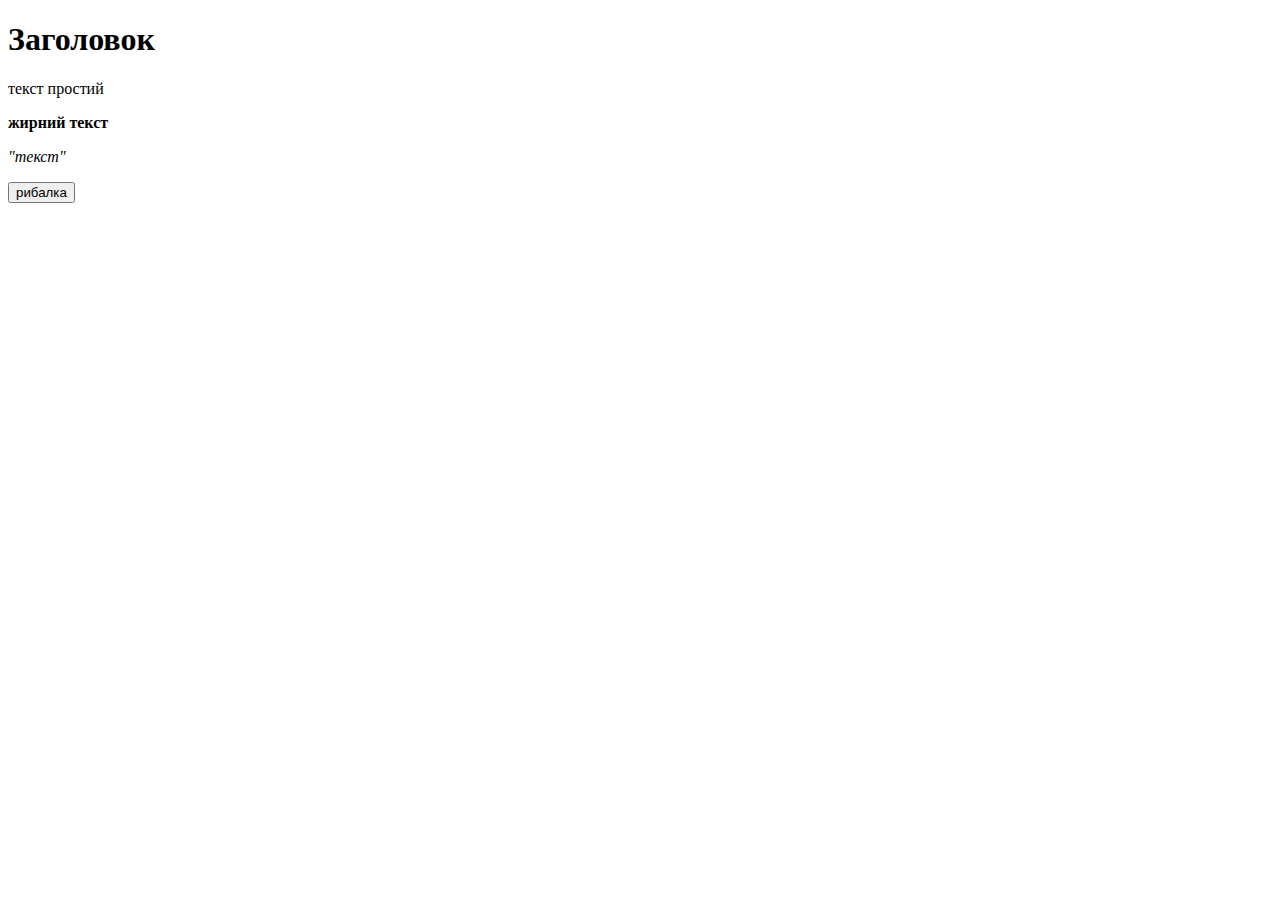
==== index.html @ 1f8996b7 "first commit" ====
<!DOCTYPE html>
<html lang="en">
<head>
    <meta charset="UTF-8">
    <title>Аверс</title>
</head>
<body>
<h1>Заголовок</h1>

<p>текст простий </p>
<b>жирний текст</b>
<p><em>"текст"</em></p>

<p><button>рибалка</button></p>
</body>
</html>
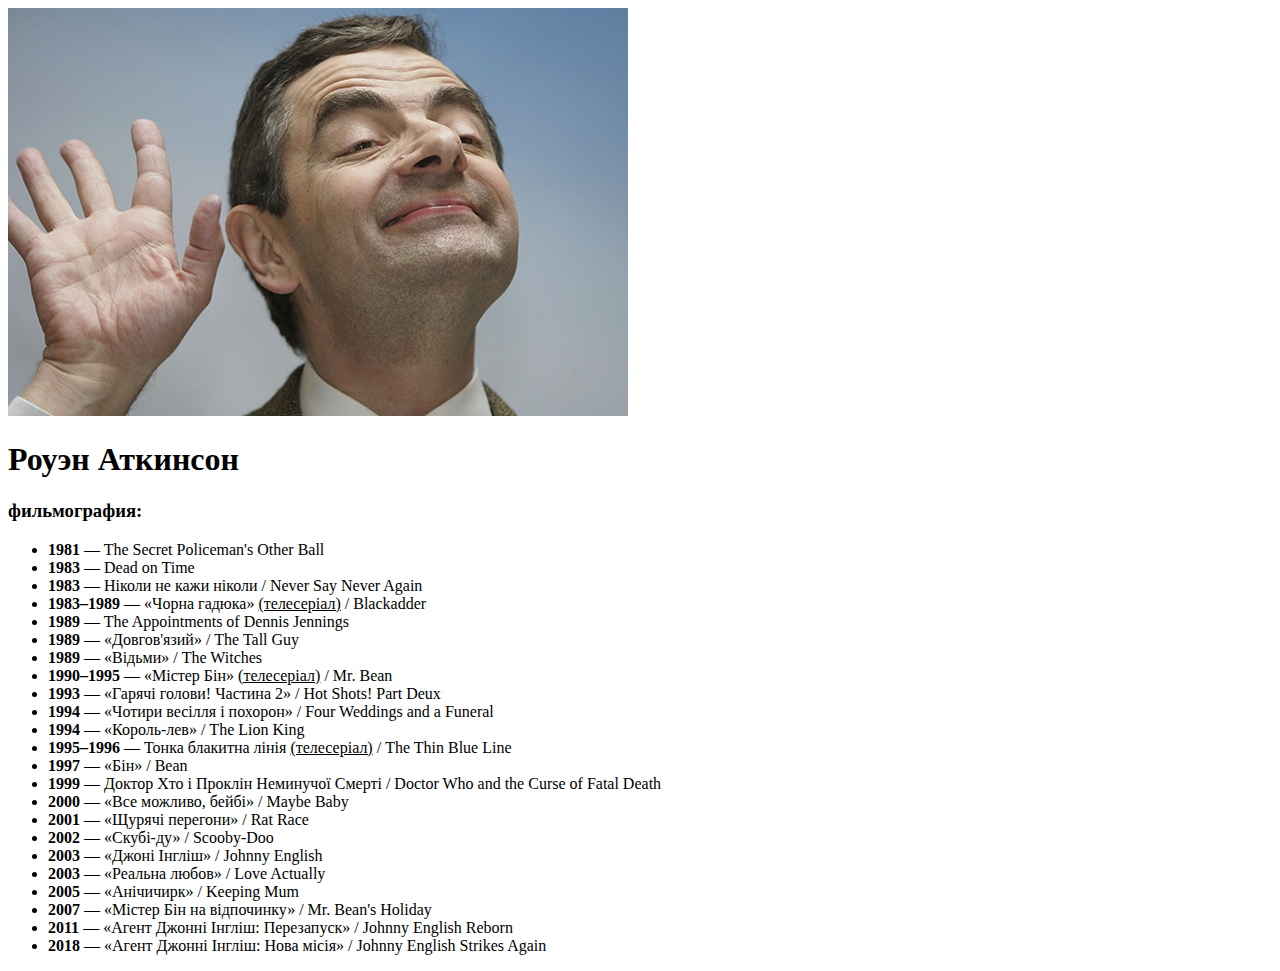
==== commit 8df67fe2: "bin" ====
--- a/index.html
+++ b/index.html
@@ -1,16 +1,48 @@
-<!DOCTYPE html>
-<html lang="en">
+<!doctype html>
+<html>
 <head>
     <meta charset="UTF-8">
-    <title>Аверс</title>
+    <meta name="viewport"
+          content="width=device-width, user-scalable=no, initial-scale=1.0, maximum-scale=1.0, minimum-scale=1.0">
+    <meta http-equiv="X-UA-Compatible" content="ie=edge">
+    <title>Actor</title>
+
 </head>
+
 <body>
-<h1>Заголовок</h1>
 
-<p>текст простий </p>
-<b>жирний текст</b>
-<p><em>"текст"</em></p>
+<img src="image/128444.jpg" alt="Роуэн Аткинсон">
 
-<p><button>рибалка</button></p>
+<h1>Роуэн Аткинсон</h1>
+<h3>фильмография:</h3>
+<ul>
+
+    <li><strong>1981</strong> — The Secret Policeman's Other Ball</li>
+    <li><strong>1983</strong> — Dead on Time</li>
+    <li><strong>1983</strong> — Ніколи не кажи ніколи / Never Say Never Again</li>
+    <li><strong>1983–1989</strong> — «Чорна гадюка» <u>(телесеріал)</u> / Blackadder</li>
+    <li><strong>1989</strong> — The Appointments of Dennis Jennings</li>
+    <li><strong>1989</strong> — «Довгов'язий» / The Tall Guy</li>
+    <li><strong>1989</strong> — «Відьми» / The Witches</li>
+    <li><strong>1990–1995</strong> — «Містер Бін» <u>(телесеріал)</u> / Mr. Bean</li>
+    <li><strong>1993</strong> — «Гарячі голови! Частина 2» / Hot Shots! Part Deux</li>
+    <li><strong>1994</strong> — «Чотири весілля і похорон» / Four Weddings and а Funeral</li>
+    <li><strong>1994</strong> — «Король-лев» / The Lion King</li>
+    <li><strong>1995–1996</strong> — Тонка блакитна лінія <u>(телесеріал)</u> / The Thin Blue Line</li>
+    <li><strong>1997</strong> — «Бін» / Bean</li>
+    <li><strong>1999</strong> — Доктор Хто і Проклін Неминучої Смерті / Doctor Who and the Curse of Fatal Death</li>
+    <li><strong>2000</strong> — «Все можливо, бейбі» / Maybe Baby</li>
+    <li><strong>2001</strong> — «Щурячі перегони» / Rat Race</li>
+    <li><strong>2002</strong> — «Скубі-ду» / Scooby-Doo</li>
+    <li><strong>2003</strong> — «Джоні Інгліш» / Johnny English</li>
+    <li><strong>2003</strong> — «Реальна любов» / Love Actually</li>
+    <li><strong>2005</strong> — «Анічичирк» / Keeping Mum</li>
+    <li><strong>2007</strong> — «Містер Бін на відпочинку» / Mr. Bean's Holiday</li>
+    <li><strong>2011</strong> — «Агент Джонні Інгліш: Перезапуск» / Johnny English Reborn</li>
+    <li><strong>2018</strong> — «Агент Джонні Інгліш: Нова місія» / Johnny English Strikes Again</li>
+
+</ul>
+
+
 </body>
 </html>